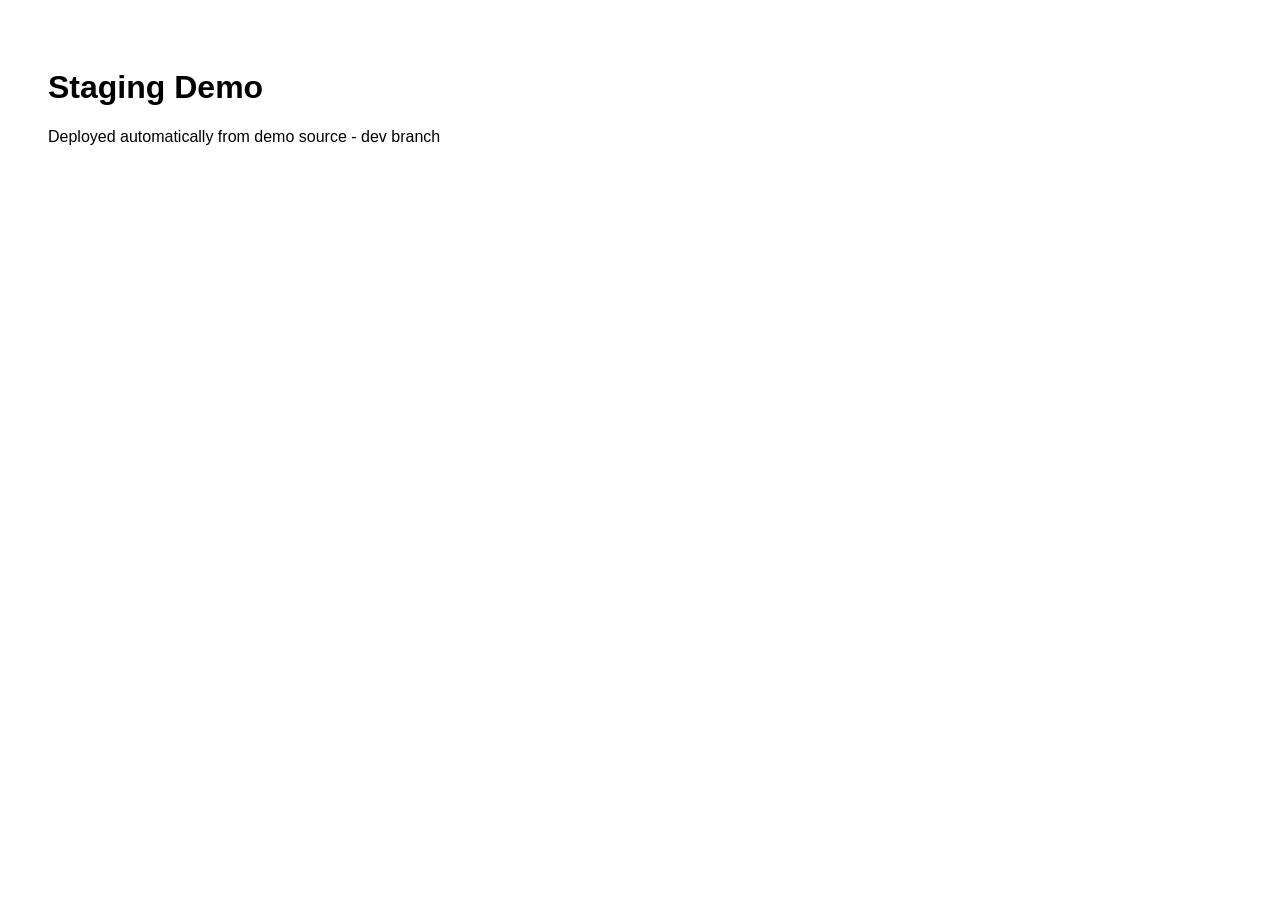
==== index.html @ a6bf497a "deploy: skh502/staging-demo-source@6d0117ce96e7297a7ae37e0baa1abdaa58763636" ====
<!DOCTYPE html><html lang="en" class="T19VSG_variable _8Li5zG_variable h-full antialiased"><head><meta charSet="utf-8"/><meta name="viewport" content="width=device-width, initial-scale=1"/><link rel="preload" href="/staging-demo-target/_next/static/media/07a39a8a4660cc7c-s.p.0r6juujl39pe6.woff2" as="font" crossorigin="" type="font/woff2"/><link rel="preload" href="/staging-demo-target/_next/static/media/605ce01b664af129-s.p.0wgildi0cnwt9.woff2" as="font" crossorigin="" type="font/woff2"/><link rel="stylesheet" href="/staging-demo-target/_next/static/chunks/33a6p__wr1f0r.css" data-precedence="next"/><link rel="preload" as="script" fetchPriority="low" href="/staging-demo-target/_next/static/chunks/3cfn99dbrcvvp.js"/><script src="/staging-demo-target/_next/static/chunks/2k4kjdgbew6j1.js" async=""></script><script src="/staging-demo-target/_next/static/chunks/3wbm-994r45kr.js" async=""></script><script src="/staging-demo-target/_next/static/chunks/turbopack-0ksh9_-dyyxmy.js" async=""></script><script src="/staging-demo-target/_next/static/chunks/0umf92h1sb77c.js" async=""></script><script src="/staging-demo-target/_next/static/chunks/18j2-j_g0as0b.js" async=""></script><title>Create Next App</title><meta name="description" content="Generated by create next app"/><link rel="icon" href="/staging-demo-target/favicon.ico?favicon.117ezoe8m31dk.ico" sizes="48x48" type="image/x-icon"/><meta name="next-size-adjust" content=""/><script src="/staging-demo-target/_next/static/chunks/0cz1d0mv5g_q7.js" noModule=""></script></head><body class="min-h-full flex flex-col"><div hidden=""><!--$--><!--/$--></div><main style="padding:40px;font-family:Arial"><h1>Staging Demo</h1><p>Deployed automatically from demo source - dev branch</p></main><!--$--><!--/$--><script id="_R_">(globalThis["TURBOPACK"] || (globalThis["TURBOPACK"] = [])).push({"otherChunks":["static/chunks/3cfn99dbrcvvp.js","static/chunks/2k4kjdgbew6j1.js","static/chunks/3wbm-994r45kr.js"],"runtimeModuleIds":[94553]});</script><script src="/staging-demo-target/_next/static/chunks/3cfn99dbrcvvp.js" async=""></script><script>(self.__next_f=self.__next_f||[]).push([0])</script><script>self.__next_f.push([1,"1:\"$Sreact.fragment\"\n2:\"/staging-demo-target/_next/static/chunks/0umf92h1sb77c.js\"\n3:\"/staging-demo-target/_next/static/chunks/18j2-j_g0as0b.js\"\n4:I[39756,[\"$2\",\"$3\"],\"default\"]\n5:I[37457,[\"$2\",\"$3\"],\"default\"]\n7:I[97367,[\"$2\",\"$3\"],\"OutletBoundary\"]\n8:\"$Sreact.suspense\"\na:\"ViewportBoundary\"\nb:I[97367,[\"$2\",\"$3\"],\"$a\"]\nd:\"MetadataBoundary\"\ne:I[97367,[\"$2\",\"$3\"],\"$d\"]\n10:I[68027,[\"$2\",\"$3\"],\"default\",1]\n:HL[\"/staging-demo-target/_next/static/chunks/33a6p__wr1f0r.css\",\"style\"]\n:HL[\"/staging-demo-target/_next/static/media/07a39a8a4660cc7c-s.p.0r6juujl39pe6.woff2\",\"font\",{\"crossOrigin\":\"\",\"type\":\"font/woff2\"}]\n:HL[\"/staging-demo-target/_next/static/media/605ce01b664af129-s.p.0wgildi0cnwt9.woff2\",\"font\",{\"crossOrigin\":\"\",\"type\":\"font/woff2\"}]\n6:[[\"children\",{\"s\":\"__PAGE__\",\"h\":512,\"d\":{\"r\":[\"$\",\"$1\",\"c\",{\"children\":[[\"$\",\"main\",null,{\"style\":{\"padding\":\"40px\",\"fontFamily\":\"Arial\"},\"children\":[[\"$\",\"h1\",null,{\"children\":\"Staging Demo\"}],[\"$\",\"p\",null,{\"children\":\"Deployed automatically from demo source - dev branch\"}]]}],null,[\"$\",\"$L7\",null,{\"children\":[\"$\",\"$8\",null,{\"name\":\"Next.MetadataOutlet\",\"children\":\"$@9\"}]}]]}],\"p\":false,\"v\":null}}]]\n0:{\"P\":null,\"c\":[\"\",\"\"],\"q\":\"\",\"i\":false,\"t\":{\"t\":{\"s\":\"\",\"h\":528,\"d\":{\"r\":[\"$\",\"$1\",\"c\",{\"children\":[[[\"$\",\"link\",\"0\",{\"rel\":\"stylesheet\",\"href\":\"/staging-demo-target/_next/static/chunks/33a6p__wr1f0r.css\",\"precedence\":\"next\",\"crossOrigin\":\"$undefined\",\"nonce\":\"$undefined\"}],[\"$\",\"script\",\"script-0\",{\"src\":\"/staging-demo-target/_next/static/chunks/0umf92h1sb77c.js\",\"async\":true,\"nonce\":\"$undefined\"}],[\"$\",\"script\",\"script-1\",{\"src\":\"/staging-demo-target/_next/static/chunks/18j2-j_g0as0b.js\",\"async\":true,\"nonce\":\"$undefined\"}]],[\"$\",\"html\",null,{\"lang\":\"en\",\"className\":\"T19VSG_variable _8Li5zG_variable h-full antialiased\",\"children\":[\"$\",\"body\",null,{\"className\":\"min-h-full flex flex-col\",\"children\":[\"$\",\"$L4\",null,{\"parallelRouterKey\":\"children\",\"error\":\"$undefined\",\"errorStyles\":\"$undefined\",\"errorScripts\":\"$undefined\",\"template\":[\"$\",\"$L5\",null,{}],\"templateStyles\":\"$undefined\",\"templateScripts\":\"$undefined\",\"notFound\":[[[\"$\",\"title\",null,{\"children\":\"404: This page could not be found.\"}],[\"$\",\"div\",null,{\"style\":{\"fontFamily\":\"system-ui,\\\"Segoe UI\\\",Roboto,Helvetica,Arial,sans-serif,\\\"Apple Color Emoji\\\",\\\"Segoe UI Emoji\\\"\",\"height\":\"100vh\",\"textAlign\":\"center\",\"display\":\"flex\",\"flexDirection\":\"column\",\"alignItems\":\"center\",\"justifyContent\":\"center\"},\"children\":[\"$\",\"div\",null,{\"children\":[[\"$\",\"style\",null,{\"dangerouslySetInnerHTML\":{\"__html\":\"body{color:#000;background:#fff;margin:0}.next-error-h1{border-right:1px solid rgba(0,0,0,.3)}@media (prefers-color-scheme:dark){body{color:#fff;background:#000}.next-error-h1{border-right:1px solid rgba(255,255,255,.3)}}\"}}],[\"$\",\"h1\",null,{\"className\":\"next-error-h1\",\"style\":{\"display\":\"inline-block\",\"margin\":\"0 20px 0 0\",\"padding\":\"0 23px 0 0\",\"fontSize\":24,\"fontWeight\":500,\"verticalAlign\":\"top\",\"lineHeight\":\"49px\"},\"children\":404}],[\"$\",\"div\",null,{\"style\":{\"display\":\"inline-block\"},\"children\":[\"$\",\"h2\",null,{\"style\":{\"fontSize\":14,\"fontWeight\":400,\"lineHeight\":\"49px\",\"margin\":0},\"children\":\"This page could not be found.\"}]}]]}]}]],[]],\"forbidden\":\"$undefined\",\"unauthorized\":\"$undefined\"}]}]}]]}],\"p\":false,\"v\":null},\"c\":\"$Q6\"},\"h\":{\"r\":[\"$\",\"$1\",\"h\",{\"children\":[null,[\"$\",\"$Lb\",null,{\"children\":\"$Lc\"}],[\"$\",\"$Le\",null,{\"children\":[[\"$\",\"div\",null,{\"hidden\":true,\"children\":[\"$\",\"$8\",null,{\"name\":\"Next.Metadata\",\"children\":\"$Lf\"}]}],null]}],[\"$\",\"meta\",null,{\"name\":\"next-size-adjust\",\"content\":\"\"}]]}],\"p\":false,\"v\":null}},\"m\":\"$undefined\",\"G\":[\"$10\",[[\"$\",\"link\",\"0\",{\"rel\":\"stylesheet\",\"href\":\"/staging-demo-target/_next/static/chunks/33a6p__wr1f0r.css\",\"precedence\":\"next\",\"crossOrigin\":\"$undefined\",\"nonce\":\"$undefined\"}]]],\"S\":true,\"r\":\"$undefined\",\"s\":\"$undefined\",\"a\":\"$undefined\",\"l\":\"$undefined\",\"p\":\"$undefined\",\"d\":\"$undefined\",\"b\":\"2-X4l0zkaeMZexKp2lVdy\"}\nc:[[\"$\",\"meta\",\"0\",{\"charSet\":\"utf-8\"}],[\"$\",\"meta\",\"1\",{\"name\":\"viewport\",\"content\":\"width=device-width, initial-scale=1\"}]]\n11:I[27201,[\"$2\",\"$3\"],\"IconMark\"]\n9:null\nf:[[\"$\",\"title\",\"0\",{\"children\":\"Create Next App\"}],[\"$\",\"meta\",\"1\",{\"name\":\"description\",\"content\":\"Generated by create next app\"}],[\"$\",\"link\",\"2\",{\"rel\":\"icon\",\"href\":\"/staging-demo-target/favicon.ico?favicon.117ezoe8m31dk.ico\",\"sizes\":\"48x48\",\"type\":\"image/x-icon\"}],[\"$\",\"$L11\",\"3\",{}]]\n"])</script></body></html>
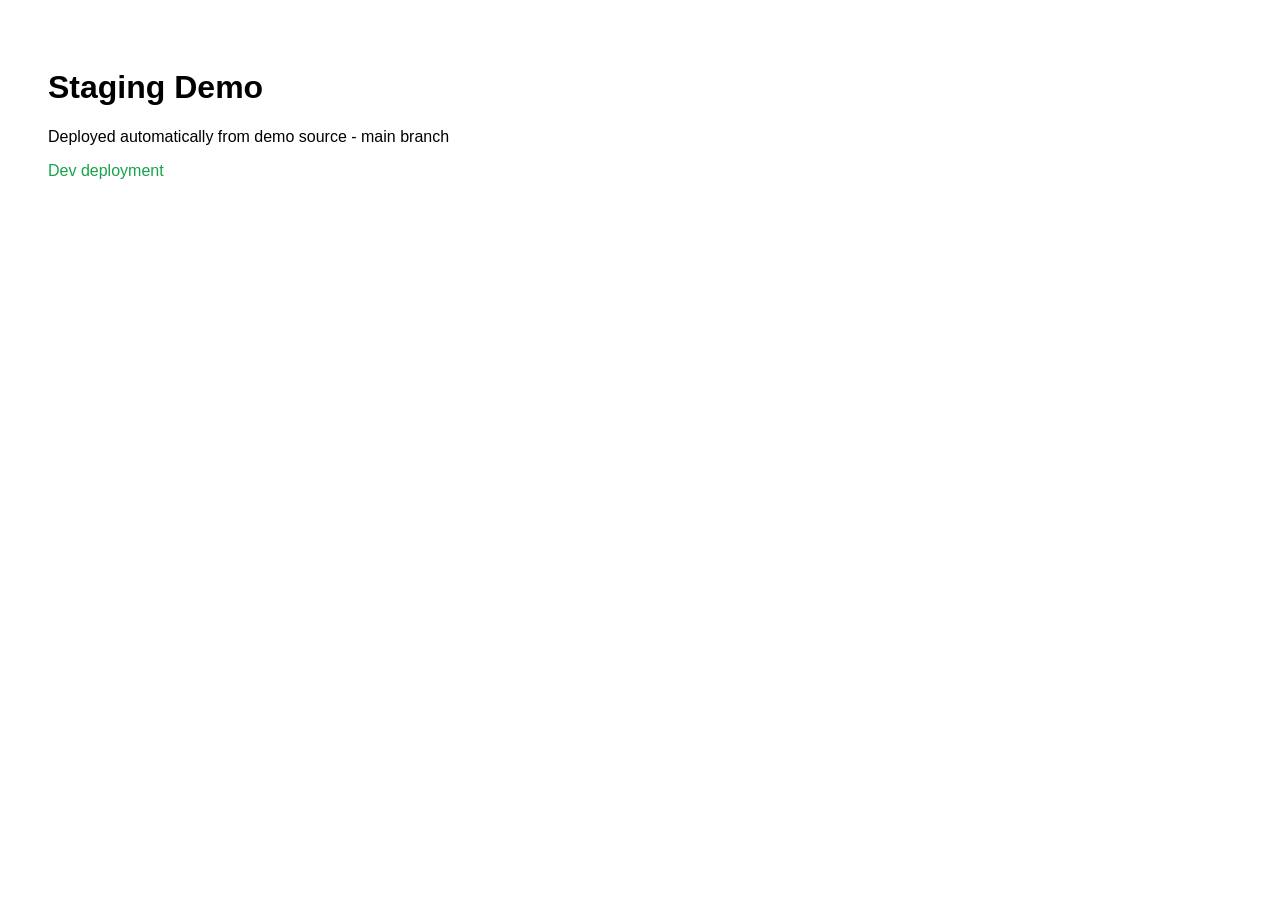
==== commit da16664a: "deploy: skh502/staging-demo-source@a524c3ed0b6e607b21988f11df664b5f24259725" ====
--- a/index.html
+++ b/index.html
@@ -1 +1 @@
-<!DOCTYPE html><html lang="en" class="T19VSG_variable _8Li5zG_variable h-full antialiased"><head><meta charSet="utf-8"/><meta name="viewport" content="width=device-width, initial-scale=1"/><link rel="preload" href="/staging-demo-target/_next/static/media/07a39a8a4660cc7c-s.p.0r6juujl39pe6.woff2" as="font" crossorigin="" type="font/woff2"/><link rel="preload" href="/staging-demo-target/_next/static/media/605ce01b664af129-s.p.0wgildi0cnwt9.woff2" as="font" crossorigin="" type="font/woff2"/><link rel="stylesheet" href="/staging-demo-target/_next/static/chunks/33a6p__wr1f0r.css" data-precedence="next"/><link rel="preload" as="script" fetchPriority="low" href="/staging-demo-target/_next/static/chunks/3cfn99dbrcvvp.js"/><script src="/staging-demo-target/_next/static/chunks/2k4kjdgbew6j1.js" async=""></script><script src="/staging-demo-target/_next/static/chunks/3wbm-994r45kr.js" async=""></script><script src="/staging-demo-target/_next/static/chunks/turbopack-0ksh9_-dyyxmy.js" async=""></script><script src="/staging-demo-target/_next/static/chunks/0umf92h1sb77c.js" async=""></script><script src="/staging-demo-target/_next/static/chunks/18j2-j_g0as0b.js" async=""></script><title>Create Next App</title><meta name="description" content="Generated by create next app"/><link rel="icon" href="/staging-demo-target/favicon.ico?favicon.117ezoe8m31dk.ico" sizes="48x48" type="image/x-icon"/><meta name="next-size-adjust" content=""/><script src="/staging-demo-target/_next/static/chunks/0cz1d0mv5g_q7.js" noModule=""></script></head><body class="min-h-full flex flex-col"><div hidden=""><!--$--><!--/$--></div><main style="padding:40px;font-family:Arial"><h1>Staging Demo</h1><p>Deployed automatically from demo source - dev branch</p></main><!--$--><!--/$--><script id="_R_">(globalThis["TURBOPACK"] || (globalThis["TURBOPACK"] = [])).push({"otherChunks":["static/chunks/3cfn99dbrcvvp.js","static/chunks/2k4kjdgbew6j1.js","static/chunks/3wbm-994r45kr.js"],"runtimeModuleIds":[94553]});</script><script src="/staging-demo-target/_next/static/chunks/3cfn99dbrcvvp.js" async=""></script><script>(self.__next_f=self.__next_f||[]).push([0])</script><script>self.__next_f.push([1,"1:\"$Sreact.fragment\"\n2:\"/staging-demo-target/_next/static/chunks/0umf92h1sb77c.js\"\n3:\"/staging-demo-target/_next/static/chunks/18j2-j_g0as0b.js\"\n4:I[39756,[\"$2\",\"$3\"],\"default\"]\n5:I[37457,[\"$2\",\"$3\"],\"default\"]\n7:I[97367,[\"$2\",\"$3\"],\"OutletBoundary\"]\n8:\"$Sreact.suspense\"\na:\"ViewportBoundary\"\nb:I[97367,[\"$2\",\"$3\"],\"$a\"]\nd:\"MetadataBoundary\"\ne:I[97367,[\"$2\",\"$3\"],\"$d\"]\n10:I[68027,[\"$2\",\"$3\"],\"default\",1]\n:HL[\"/staging-demo-target/_next/static/chunks/33a6p__wr1f0r.css\",\"style\"]\n:HL[\"/staging-demo-target/_next/static/media/07a39a8a4660cc7c-s.p.0r6juujl39pe6.woff2\",\"font\",{\"crossOrigin\":\"\",\"type\":\"font/woff2\"}]\n:HL[\"/staging-demo-target/_next/static/media/605ce01b664af129-s.p.0wgildi0cnwt9.woff2\",\"font\",{\"crossOrigin\":\"\",\"type\":\"font/woff2\"}]\n6:[[\"children\",{\"s\":\"__PAGE__\",\"h\":512,\"d\":{\"r\":[\"$\",\"$1\",\"c\",{\"children\":[[\"$\",\"main\",null,{\"style\":{\"padding\":\"40px\",\"fontFamily\":\"Arial\"},\"children\":[[\"$\",\"h1\",null,{\"children\":\"Staging Demo\"}],[\"$\",\"p\",null,{\"children\":\"Deployed automatically from demo source - dev branch\"}]]}],null,[\"$\",\"$L7\",null,{\"children\":[\"$\",\"$8\",null,{\"name\":\"Next.MetadataOutlet\",\"children\":\"$@9\"}]}]]}],\"p\":false,\"v\":null}}]]\n0:{\"P\":null,\"c\":[\"\",\"\"],\"q\":\"\",\"i\":false,\"t\":{\"t\":{\"s\":\"\",\"h\":528,\"d\":{\"r\":[\"$\",\"$1\",\"c\",{\"children\":[[[\"$\",\"link\",\"0\",{\"rel\":\"stylesheet\",\"href\":\"/staging-demo-target/_next/static/chunks/33a6p__wr1f0r.css\",\"precedence\":\"next\",\"crossOrigin\":\"$undefined\",\"nonce\":\"$undefined\"}],[\"$\",\"script\",\"script-0\",{\"src\":\"/staging-demo-target/_next/static/chunks/0umf92h1sb77c.js\",\"async\":true,\"nonce\":\"$undefined\"}],[\"$\",\"script\",\"script-1\",{\"src\":\"/staging-demo-target/_next/static/chunks/18j2-j_g0as0b.js\",\"async\":true,\"nonce\":\"$undefined\"}]],[\"$\",\"html\",null,{\"lang\":\"en\",\"className\":\"T19VSG_variable _8Li5zG_variable h-full antialiased\",\"children\":[\"$\",\"body\",null,{\"className\":\"min-h-full flex flex-col\",\"children\":[\"$\",\"$L4\",null,{\"parallelRouterKey\":\"children\",\"error\":\"$undefined\",\"errorStyles\":\"$undefined\",\"errorScripts\":\"$undefined\",\"template\":[\"$\",\"$L5\",null,{}],\"templateStyles\":\"$undefined\",\"templateScripts\":\"$undefined\",\"notFound\":[[[\"$\",\"title\",null,{\"children\":\"404: This page could not be found.\"}],[\"$\",\"div\",null,{\"style\":{\"fontFamily\":\"system-ui,\\\"Segoe UI\\\",Roboto,Helvetica,Arial,sans-serif,\\\"Apple Color Emoji\\\",\\\"Segoe UI Emoji\\\"\",\"height\":\"100vh\",\"textAlign\":\"center\",\"display\":\"flex\",\"flexDirection\":\"column\",\"alignItems\":\"center\",\"justifyContent\":\"center\"},\"children\":[\"$\",\"div\",null,{\"children\":[[\"$\",\"style\",null,{\"dangerouslySetInnerHTML\":{\"__html\":\"body{color:#000;background:#fff;margin:0}.next-error-h1{border-right:1px solid rgba(0,0,0,.3)}@media (prefers-color-scheme:dark){body{color:#fff;background:#000}.next-error-h1{border-right:1px solid rgba(255,255,255,.3)}}\"}}],[\"$\",\"h1\",null,{\"className\":\"next-error-h1\",\"style\":{\"display\":\"inline-block\",\"margin\":\"0 20px 0 0\",\"padding\":\"0 23px 0 0\",\"fontSize\":24,\"fontWeight\":500,\"verticalAlign\":\"top\",\"lineHeight\":\"49px\"},\"children\":404}],[\"$\",\"div\",null,{\"style\":{\"display\":\"inline-block\"},\"children\":[\"$\",\"h2\",null,{\"style\":{\"fontSize\":14,\"fontWeight\":400,\"lineHeight\":\"49px\",\"margin\":0},\"children\":\"This page could not be found.\"}]}]]}]}]],[]],\"forbidden\":\"$undefined\",\"unauthorized\":\"$undefined\"}]}]}]]}],\"p\":false,\"v\":null},\"c\":\"$Q6\"},\"h\":{\"r\":[\"$\",\"$1\",\"h\",{\"children\":[null,[\"$\",\"$Lb\",null,{\"children\":\"$Lc\"}],[\"$\",\"$Le\",null,{\"children\":[[\"$\",\"div\",null,{\"hidden\":true,\"children\":[\"$\",\"$8\",null,{\"name\":\"Next.Metadata\",\"children\":\"$Lf\"}]}],null]}],[\"$\",\"meta\",null,{\"name\":\"next-size-adjust\",\"content\":\"\"}]]}],\"p\":false,\"v\":null}},\"m\":\"$undefined\",\"G\":[\"$10\",[[\"$\",\"link\",\"0\",{\"rel\":\"stylesheet\",\"href\":\"/staging-demo-target/_next/static/chunks/33a6p__wr1f0r.css\",\"precedence\":\"next\",\"crossOrigin\":\"$undefined\",\"nonce\":\"$undefined\"}]]],\"S\":true,\"r\":\"$undefined\",\"s\":\"$undefined\",\"a\":\"$undefined\",\"l\":\"$undefined\",\"p\":\"$undefined\",\"d\":\"$undefined\",\"b\":\"2-X4l0zkaeMZexKp2lVdy\"}\nc:[[\"$\",\"meta\",\"0\",{\"charSet\":\"utf-8\"}],[\"$\",\"meta\",\"1\",{\"name\":\"viewport\",\"content\":\"width=device-width, initial-scale=1\"}]]\n11:I[27201,[\"$2\",\"$3\"],\"IconMark\"]\n9:null\nf:[[\"$\",\"title\",\"0\",{\"children\":\"Create Next App\"}],[\"$\",\"meta\",\"1\",{\"name\":\"description\",\"content\":\"Generated by create next app\"}],[\"$\",\"link\",\"2\",{\"rel\":\"icon\",\"href\":\"/staging-demo-target/favicon.ico?favicon.117ezoe8m31dk.ico\",\"sizes\":\"48x48\",\"type\":\"image/x-icon\"}],[\"$\",\"$L11\",\"3\",{}]]\n"])</script></body></html>+<!DOCTYPE html><html lang="en" class="T19VSG_variable _8Li5zG_variable h-full antialiased"><head><meta charSet="utf-8"/><meta name="viewport" content="width=device-width, initial-scale=1"/><link rel="preload" href="/staging-demo-target/_next/static/media/07a39a8a4660cc7c-s.p.0r6juujl39pe6.woff2" as="font" crossorigin="" type="font/woff2"/><link rel="preload" href="/staging-demo-target/_next/static/media/605ce01b664af129-s.p.0wgildi0cnwt9.woff2" as="font" crossorigin="" type="font/woff2"/><link rel="stylesheet" href="/staging-demo-target/_next/static/chunks/30h-9btu0j-9w.css" data-precedence="next"/><link rel="preload" as="script" fetchPriority="low" href="/staging-demo-target/_next/static/chunks/3cfn99dbrcvvp.js"/><script src="/staging-demo-target/_next/static/chunks/2k4kjdgbew6j1.js" async=""></script><script src="/staging-demo-target/_next/static/chunks/3wbm-994r45kr.js" async=""></script><script src="/staging-demo-target/_next/static/chunks/turbopack-0ksh9_-dyyxmy.js" async=""></script><script src="/staging-demo-target/_next/static/chunks/0umf92h1sb77c.js" async=""></script><script src="/staging-demo-target/_next/static/chunks/18j2-j_g0as0b.js" async=""></script><title>Create Next App</title><meta name="description" content="Generated by create next app"/><link rel="icon" href="/staging-demo-target/favicon.ico?favicon.117ezoe8m31dk.ico" sizes="48x48" type="image/x-icon"/><meta name="next-size-adjust" content=""/><script src="/staging-demo-target/_next/static/chunks/0cz1d0mv5g_q7.js" noModule=""></script></head><body class="min-h-full flex flex-col"><div hidden=""><!--$--><!--/$--></div><main style="padding:40px;font-family:Arial"><h1>Staging Demo</h1><p>Deployed automatically from demo source - main branch</p><p style="color:#16a34a">Dev deployment</p></main><!--$--><!--/$--><script id="_R_">(globalThis["TURBOPACK"] || (globalThis["TURBOPACK"] = [])).push({"otherChunks":["static/chunks/3cfn99dbrcvvp.js","static/chunks/2k4kjdgbew6j1.js","static/chunks/3wbm-994r45kr.js"],"runtimeModuleIds":[94553]});</script><script src="/staging-demo-target/_next/static/chunks/3cfn99dbrcvvp.js" async=""></script><script>(self.__next_f=self.__next_f||[]).push([0])</script><script>self.__next_f.push([1,"1:\"$Sreact.fragment\"\n2:\"/staging-demo-target/_next/static/chunks/0umf92h1sb77c.js\"\n3:\"/staging-demo-target/_next/static/chunks/18j2-j_g0as0b.js\"\n4:I[39756,[\"$2\",\"$3\"],\"default\"]\n5:I[37457,[\"$2\",\"$3\"],\"default\"]\n7:I[97367,[\"$2\",\"$3\"],\"OutletBoundary\"]\n8:\"$Sreact.suspense\"\na:\"ViewportBoundary\"\nb:I[97367,[\"$2\",\"$3\"],\"$a\"]\nd:\"MetadataBoundary\"\ne:I[97367,[\"$2\",\"$3\"],\"$d\"]\n10:I[68027,[\"$2\",\"$3\"],\"default\",1]\n:HL[\"/staging-demo-target/_next/static/chunks/30h-9btu0j-9w.css\",\"style\"]\n:HL[\"/staging-demo-target/_next/static/media/07a39a8a4660cc7c-s.p.0r6juujl39pe6.woff2\",\"font\",{\"crossOrigin\":\"\",\"type\":\"font/woff2\"}]\n:HL[\"/staging-demo-target/_next/static/media/605ce01b664af129-s.p.0wgildi0cnwt9.woff2\",\"font\",{\"crossOrigin\":\"\",\"type\":\"font/woff2\"}]\n6:[[\"children\",{\"s\":\"__PAGE__\",\"h\":512,\"d\":{\"r\":[\"$\",\"$1\",\"c\",{\"children\":[[\"$\",\"main\",null,{\"style\":{\"padding\":\"40px\",\"fontFamily\":\"Arial\"},\"children\":[[\"$\",\"h1\",null,{\"children\":\"Staging Demo\"}],[\"$\",\"p\",null,{\"children\":\"Deployed automatically from demo source - main branch\"}],[\"$\",\"p\",null,{\"style\":{\"color\":\"#16a34a\"},\"children\":\"Dev deployment\"}]]}],null,[\"$\",\"$L7\",null,{\"children\":[\"$\",\"$8\",null,{\"name\":\"Next.MetadataOutlet\",\"children\":\"$@9\"}]}]]}],\"p\":false,\"v\":null}}]]\n0:{\"P\":null,\"c\":[\"\",\"\"],\"q\":\"\",\"i\":false,\"t\":{\"t\":{\"s\":\"\",\"h\":528,\"d\":{\"r\":[\"$\",\"$1\",\"c\",{\"children\":[[[\"$\",\"link\",\"0\",{\"rel\":\"stylesheet\",\"href\":\"/staging-demo-target/_next/static/chunks/30h-9btu0j-9w.css\",\"precedence\":\"next\",\"crossOrigin\":\"$undefined\",\"nonce\":\"$undefined\"}],[\"$\",\"script\",\"script-0\",{\"src\":\"/staging-demo-target/_next/static/chunks/0umf92h1sb77c.js\",\"async\":true,\"nonce\":\"$undefined\"}],[\"$\",\"script\",\"script-1\",{\"src\":\"/staging-demo-target/_next/static/chunks/18j2-j_g0as0b.js\",\"async\":true,\"nonce\":\"$undefined\"}]],[\"$\",\"html\",null,{\"lang\":\"en\",\"className\":\"T19VSG_variable _8Li5zG_variable h-full antialiased\",\"children\":[\"$\",\"body\",null,{\"className\":\"min-h-full flex flex-col\",\"children\":[\"$\",\"$L4\",null,{\"parallelRouterKey\":\"children\",\"error\":\"$undefined\",\"errorStyles\":\"$undefined\",\"errorScripts\":\"$undefined\",\"template\":[\"$\",\"$L5\",null,{}],\"templateStyles\":\"$undefined\",\"templateScripts\":\"$undefined\",\"notFound\":[[[\"$\",\"title\",null,{\"children\":\"404: This page could not be found.\"}],[\"$\",\"div\",null,{\"style\":{\"fontFamily\":\"system-ui,\\\"Segoe UI\\\",Roboto,Helvetica,Arial,sans-serif,\\\"Apple Color Emoji\\\",\\\"Segoe UI Emoji\\\"\",\"height\":\"100vh\",\"textAlign\":\"center\",\"display\":\"flex\",\"flexDirection\":\"column\",\"alignItems\":\"center\",\"justifyContent\":\"center\"},\"children\":[\"$\",\"div\",null,{\"children\":[[\"$\",\"style\",null,{\"dangerouslySetInnerHTML\":{\"__html\":\"body{color:#000;background:#fff;margin:0}.next-error-h1{border-right:1px solid rgba(0,0,0,.3)}@media (prefers-color-scheme:dark){body{color:#fff;background:#000}.next-error-h1{border-right:1px solid rgba(255,255,255,.3)}}\"}}],[\"$\",\"h1\",null,{\"className\":\"next-error-h1\",\"style\":{\"display\":\"inline-block\",\"margin\":\"0 20px 0 0\",\"padding\":\"0 23px 0 0\",\"fontSize\":24,\"fontWeight\":500,\"verticalAlign\":\"top\",\"lineHeight\":\"49px\"},\"children\":404}],[\"$\",\"div\",null,{\"style\":{\"display\":\"inline-block\"},\"children\":[\"$\",\"h2\",null,{\"style\":{\"fontSize\":14,\"fontWeight\":400,\"lineHeight\":\"49px\",\"margin\":0},\"children\":\"This page could not be found.\"}]}]]}]}]],[]],\"forbidden\":\"$undefined\",\"unauthorized\":\"$undefined\"}]}]}]]}],\"p\":false,\"v\":null},\"c\":\"$Q6\"},\"h\":{\"r\":[\"$\",\"$1\",\"h\",{\"children\":[null,[\"$\",\"$Lb\",null,{\"children\":\"$Lc\"}],[\"$\",\"$Le\",null,{\"children\":[[\"$\",\"div\",null,{\"hidden\":true,\"children\":[\"$\",\"$8\",null,{\"name\":\"Next.Metadata\",\"children\":\"$Lf\"}]}],null]}],[\"$\",\"meta\",null,{\"name\":\"next-size-adjust\",\"content\":\"\"}]]}],\"p\":false,\"v\":null}},\"m\":\"$undefined\",\"G\":[\"$10\",[[\"$\",\"link\",\"0\",{\"rel\":\"stylesheet\",\"href\":\"/staging-demo-target/_next/static/chunks/30h-9btu0j-9w.css\",\"precedence\":\"next\",\"crossOrigin\":\"$undefined\",\"nonce\":\"$undefined\"}]]],\"S\":true,\"r\":\"$undefined\",\"s\":\"$undefined\",\"a\":\"$undefined\",\"l\":\"$undefined\",\"p\":\"$undefined\",\"d\":\"$undefined\",\"b\":\"9aMYn8nO66hOioT15H4Ec\"}\nc:[[\"$\",\"meta\",\"0\",{\"charSet\":\"utf-8\"}],[\"$\",\"meta\",\"1\",{\"name\":\"viewport\",\"content\":\"width=device-width, initial-scale=1\"}]]\n11:I[27201,[\"$2\",\"$3\"],\"IconMark\"]\n9:null\nf:[[\"$\",\"title\",\"0\",{\"children\":\"Create Next App\"}],[\"$\",\"meta\",\"1\",{\"name\":\"description\",\"content\":\"Generated by create next app\"}],[\"$\",\"link\",\"2\",{\"rel\":\"icon\",\"href\":\"/staging-demo-target/favicon.ico?favicon.117ezoe8m31dk.ico\",\"sizes\":\"48x48\",\"type\":\"image/x-icon\"}],[\"$\",\"$L11\",\"3\",{}]]\n"])</script></body></html>
